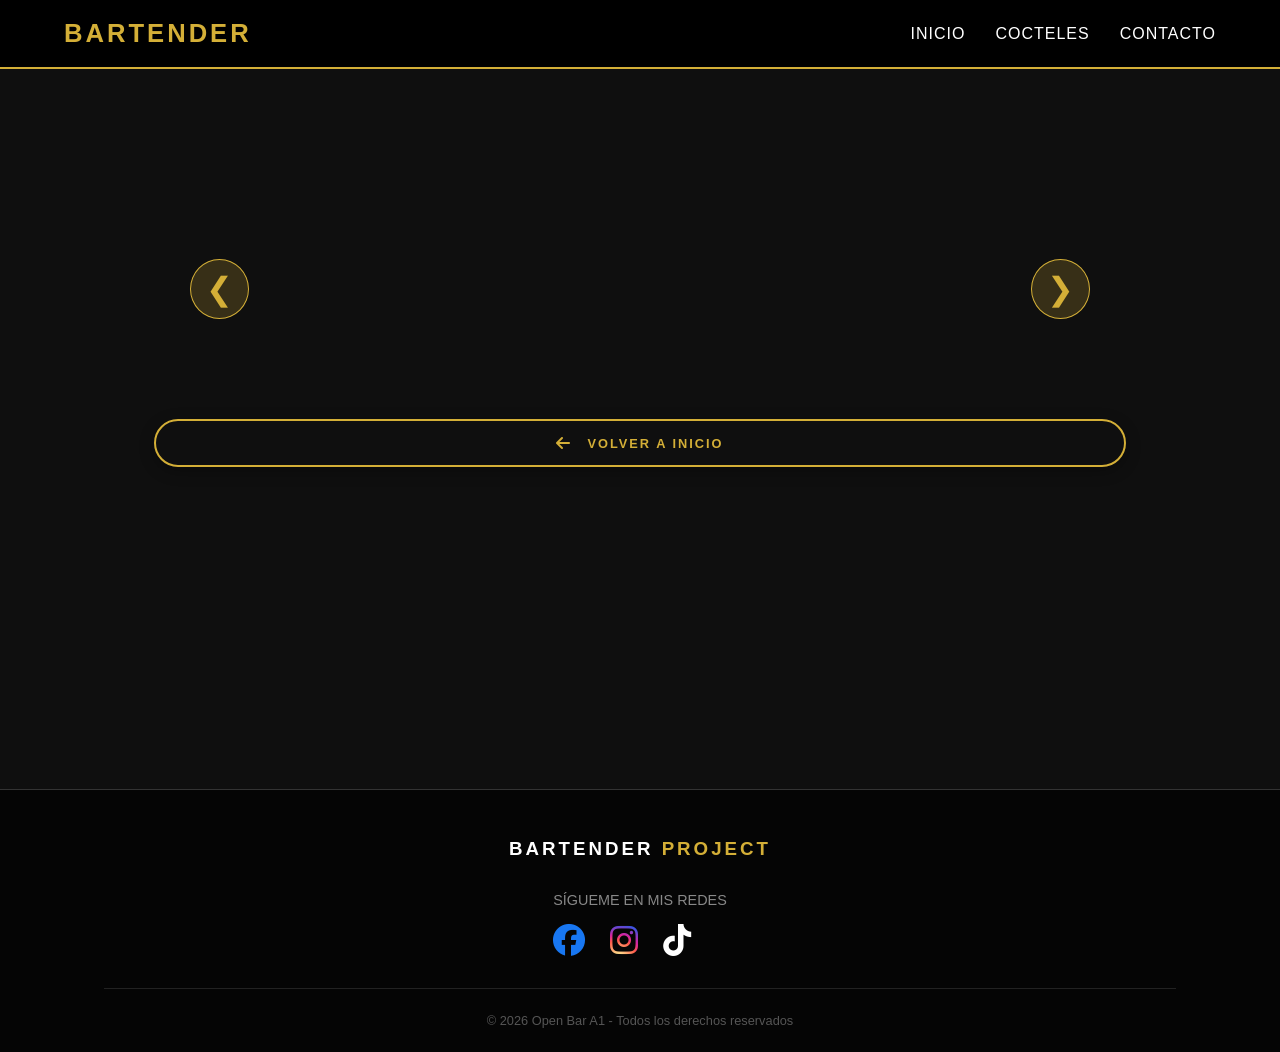
==== evento-detalle.html @ 8eb119ef "Primer subida del proyecto Open Bar A1" ====
<!DOCTYPE html>
<html lang="es">

<head>
    <meta name="viewport" content="width=device-width, initial-scale=1.0">
    <title>Detalle del Evento</title>
    <link rel="stylesheet" href="assets/css/layout.css">
    <link rel="stylesheet" href="assets/css/evento-detalle.css">

    <link rel="stylesheet" href="https://cdnjs.cloudflare.com/ajax/libs/font-awesome/6.5.1/css/all.min.css">
</head>

<body>
    <div id="header-container"></div>

    <main class="detalle-evento">
        <h1 id="evento-titulo" class="pícara"></h1>
        <p id="evento-ubicacion" class="sub-pícara"></p>

        <div class="carousel-container">
            <button class="carousel-btn prev" onclick="moveCarousel(-1)">&#10094;</button>

            <div id="galeria-grid" class="carousel-wrapper">
            </div>

            <button class="carousel-btn next" onclick="moveCarousel(1)">&#10095;</button>
        </div>

<div class="contenedor-volver">
    <a href="../index.html" class="btn-premium-volver">
        <i class="fas fa-arrow-left icon"></i> VOLVER A INICIO
    </a>
</div>
    </main>

    <div id="footer-container"></div>

<script src="assets/js/evento-detalle.js"></script>
    <script src="assets/js/main.js"></script>
</body>

</html>
---- assets/css/layout.css ----
/* 1. Reset Maestro */
* {
    margin: 0;
    padding: 0;
    box-sizing: border-box;
}

html,
body {
    width: 100%;
    overflow-x: hidden;
    background-color: #0f0f0f;
    color: #e0e0e0;
    font-family: 'Segoe UI', sans-serif;
}

body {
    display: flex;
    flex-direction: column;
    min-height: 100vh;
}

main {
    flex: 1;
    width: 100%;
    display: flex;
    flex-direction: column;
    align-items: center;
    text-align: center;
    padding: 10rem 2rem 2rem 2rem;
    min-height: auto;
    background: linear-gradient(rgba(15, 15, 15, 0.8), rgba(15, 15, 15, 0.8)),
        url('https://res.cloudinary.com/demo/image/upload/v1652345767/docs/luxury-bar.jpg');
    background-size: cover;
    background-position: center;
}

h1 {
    font-size: clamp(1.8rem, 6vw, 3.5rem);
    color: #d4af37;
    text-align: center;
    text-transform: uppercase;
    letter-spacing: 2px;
}


/* El botón debe gritar "haz click" */
.btn-primary {
    background-color: #d4af37;
    color: #000;
    padding: 12px 30px;
    border: none;
    font-weight: bold;
    text-transform: uppercase;
    cursor: pointer;
    transition: 0.3s;
    border-radius: 5px;
}

.btn-primary:hover {
    background-color: #fff;
    transform: scale(1.05);
}

/* Botón llamativo */
.btn-primary {
    background-color: #d4af37;
    color: #000;
    padding: 12px 30px;
    text-decoration: none;
    font-weight: bold;
    border-radius: 5px;
    transition: transform 0.3s;
    display: inline-block;
}

.btn-primary:hover {
    transform: scale(1.05);
    background-color: #f1c40f;
}

/* --- WELCOME HERO (Frase de entrada) --- */
.welcome-hero {
    width: 100%;
    min-height: 70vh;
    display: flex;
    justify-content: center;
    align-items: center;
    background: linear-gradient(rgba(15, 15, 15, 0.7), rgba(15, 15, 15, 0.7)),
        url('https://res.cloudinary.com/demo/image/upload/v1652345767/docs/luxury-bar.jpg');
    background-size: cover;
    background-position: center;
    border-radius: 20px;
    margin: 10px 0;
    border: 1px solid rgba(212, 175, 55, 0.1);
}

.hero-content {
    text-align: center;
    padding: 50px 30px;
    background: rgba(0, 0, 0, 0.8);
    backdrop-filter: blur(10px);
    border-radius: 15px;
    border: 1px solid rgba(212, 175, 55, 0.3);
    max-width: 400px;
    box-shadow: 0 20px 40px rgba(0, 0, 0, 0.6);
}

/* Tipografía de la frase pícara */
.pícara {
    color: #d4af37;
    font-size: clamp(1.8rem, 6vw, 2.8rem);
    font-weight: 800;
    line-height: 1.1;
    margin-bottom: 15px;
    text-transform: uppercase;
    letter-spacing: -1px;
    max-width: 800px;
}

.sub-pícara {
    color: #ffffff;
    font-size: clamp(1rem, 3vw, 1.2rem);
    font-style: italic;
    font-weight: 300;
    max-width: 500px;
    margin-bottom: 35px;
    line-height: 1.5;
    opacity: 0.9;
}

/* --- Indicador de Scroll --- */
.scroll-indicator {
    margin-top: 30px;
    margin-bottom: 20px;
    display: flex;
    flex-direction: column;
    align-items: center;
    gap: 10px;
    animation: bounce 2s infinite; /* El brinco suave */
}

/* Dibujo del Mouse */
.mouse {
    width: 25px;
    height: 40px;
    border: 2px solid #d4af37; /* Tu dorado corporativo */
    border-radius: 20px;
    position: relative;
}

/* La ruedita del mouse */
.wheel {
    width: 4px;
    height: 8px;
    background-color: #d4af37;
    border-radius: 2px;
    position: absolute;
    top: 8px;
    left: 50%;
    transform: translateX(-50%);
}

.scroll-indicator p {
    font-size: 0.8rem;
    text-transform: uppercase;
    letter-spacing: 2px;
    color: rgba(255, 255, 255, 0.6); /* Un gris suave para no quitar protagonismo */
    font-weight: 400;
}

/* Animación de Brinco Sutil */
@keyframes bounce {
    0%, 20%, 50%, 80%, 100% {
        transform: translateY(0);
    }
    40% {
        transform: translateY(-8px);
    }
    60% {
        transform: translateY(-4px);
    }
}

/* Sección de Eventos */
.eventos-section {
    padding: 20px 5% 60px 5%;
    background-color: #0f0f0f;
}

.section-title {
    color: #d4af37;
    text-align: center;
    margin-bottom: 40px;
    font-size: 1.8rem;
    text-transform: uppercase;
    letter-spacing: 3px;
}

/* Contenedor del Scroll */
.eventos-container {
    display: flex;
    gap: 20px;
    overflow-x: auto;
    padding-top: 20px; 
    padding-left: 5%; /* Alineado con tu padding general */
    padding-right: 5%;
    padding-bottom: 20px;
    scroll-snap-type: x mandatory; /* Hace que las cards "encajen" al deslizar */
    scrollbar-width: none; /* Oculta scrollbar en Firefox */
}

.eventos-container::-webkit-scrollbar {
    display: none; /* Oculta scrollbar en Chrome/Safari */
}

/* La Card Individual */
.event-card {
    flex: 0 0 280px; /* No se encogen, siempre miden 280px */
    background: #1a1a1a;
    border-radius: 15px;
    overflow: hidden;
    border: 1px solid rgba(212, 175, 55, 0.2);
    scroll-snap-align: center;
    transition: transform 0.3s ease;
}

.event-card:hover {
    transform: translateY(-10px);
    border-color: #d4af37;
}

.event-image {
    width: 100%;
    height: 200px; /* O el alto que prefieras para tus cards */
    background-size: cover;    /* Esto hace que la foto llene el espacio sin deformarse */
    background-position: center; /* Centra la parte más importante de la foto */
    border-bottom: 1px solid rgba(212, 175, 55, 0.1); /* Separación sutil con el texto */
}

.event-info {
    padding: 20px;
}

.event-info h3 {
    color: #d4af37;
    margin-bottom: 10px;
    font-size: 1.2rem;
}

.event-info p {
    font-size: 0.9rem;
    color: #ccc;
    line-height: 1.4;
}

/* Ajuste móvil */
@media (max-width: 768px) {
    .welcome-hero {
        min-height: 60vh;
        border-radius: 0;
    }

    .hero-content {
        width: 90%;
        padding: 40px 20px;
    }
}
---- assets/css/evento-detalle.css ----
/* assets/css/evento-detalle.css */

main.detalle-evento {
    min-height: 80vh;
    /* Esto empuja el footer hacia el final de la pantalla */
    display: flex;
    flex-direction: column;
    align-items: center;
    padding-bottom: 50px;
    /* Espacio antes del footer */
}

.detalle-evento {
    padding-top: 140px;
    /* Un poco más de espacio para el header dorado */
    text-align: center;
    min-height: 70vh;
    /* Ajustado para que el footer no suba demasiado si hay poco contenido */
    display: flex;
    flex-direction: column;
    align-items: center;
}

.galeria-container {
    display: grid;
    grid-template-columns: repeat(auto-fill, minmax(300px, 1fr));
    gap: 20px;
    padding: 40px 5%;
    width: 100%;
}

.galeria-item {
    overflow: hidden;
    border-radius: 12px;
    border: 1px solid rgba(212, 175, 55, 0.3);
    transition: all 0.3s ease;
    background: #1a1a1a;
}

.galeria-item:hover {
    transform: translateY(-5px);
    border-color: #d4af37;
    box-shadow: 0 10px 20px rgba(0, 0, 0, 0.5);
}

.foto-galeria,
.video-galeria {
    width: 100%;
    display: block;
    aspect-ratio: 16 / 9;
    object-fit: cover;
}

.galeria-item img,
.galeria-item video {
    width: 100%;
    height: auto;
    /* IMPORTANTE: Esto hace que se vea completa */
    max-height: 80vh;
    /* Evita que fotos muy verticales se salgan de la pantalla */
    display: block;
    border-radius: 15px;
    object-fit: initial;
}


/* assets/css/evento-detalle.css */

.contenedor-volver {
    margin-top: 60px;
    margin-bottom: 40px;
    text-align: center;
    width: 100%;
}

.btn-premium-volver {
    display: inline-flex;
    align-items: center;
    gap: 15px; /* Espacio entre el ícono y el texto */
    padding: 14px 25px;
    background: transparent;
    color: #d4af37; /* Dorado principal */
    text-decoration: none;
    font-weight: 700;
    font-size: 0.8rem;
    text-transform: uppercase;
    width: 80%;
    justify-content: center;
    letter-spacing: 2px;
    border: 2px solid #d4af37;
    border-radius: 100px; /* Estilo píldora, muy moderno */
    transition: all 0.4s cubic-bezier(0.175, 0.885, 0.32, 1.275);
    box-shadow: 0 4px 15px rgba(0, 0, 0, 0.3);
}

.btn-premium-volver .icon {
    font-size: 1rem;
    transition: transform 0.3s ease;
}

/* Efecto Hover Pro */
.btn-premium-volver:hover {
    background: #d4af37;
    color: #000; /* Texto negro sobre fondo dorado */
    transform: translateY(-5px); /* Se eleva */
    box-shadow: 0 12px 25px rgba(212, 175, 55, 0.4); /* Brillo dorado */
}

.btn-premium-volver:hover .icon {
    transform: translateX(-8px); /* La flecha se mueve a la izquierda invitando a volver */
}

/* Efecto al hacer clic */
.btn-premium-volver:active {
    transform: translateY(-2px);
    box-shadow: 0 5px 10px rgba(212, 175, 55, 0.2);
}



/* Contenedor principal del carrusel */
.carousel-container {
    position: relative;
    width: 100%;
    max-width: 900px;
    margin: 0 auto 40px auto;
    display: flex;
    align-items: center;
    justify-content: center;
    gap: 5px;
    /* Reducimos el gap en móvil */
}

/* Envoltura que oculta lo que desborda */
.carousel-wrapper {
    display: flex;
    overflow: hidden;
    width: 100%;
    /* Ocupa todo el ancho disponible */
    border-radius: 15px;
}

/* Ajuste de cada foto o video dentro del carrusel */
.galeria-item {
    min-width: 100%;
    transition: transform 0.5s ease;
    display: flex;
    justify-content: center;
    align-items: center;
    background: transparent;
}

.galeria-item img,
.galeria-item video {
    width: 100%;
    height: auto;
    display: block;
    border-radius: 15px;
    object-fit: cover;
}

/* Estilo de las flechas */
.carousel-btn {
    background: rgba(212, 175, 55, 0.2);
    /* Dorado transparente */
    color: #d4af37;
    border: 1px solid #d4af37;
    font-size: 2rem;
    padding: 10px 15px;
    cursor: pointer;
    border-radius: 50%;
    transition: 0.3s;
    z-index: 10;
}

.carousel-btn:hover {
    background: #d4af37;
    color: #000;
}

@media (max-width: 480px) {
    .detalle-evento {
        padding-top: 100px;
        /* Menos espacio arriba en móvil */
    }

    .carousel-container {
        width: 100%;
        padding: 0 10px;
        /* Pequeño margen para que las flechas no toquen el borde */
    }

    .galeria-item img,
    .galeria-item video {
        height: auto;
        max-height: 60vh;
        /* Evita que el video sea más alto que la pantalla */
        width: 100%;
        object-fit: contain;
    }

    /* Ajuste de flechas para que no estorben el contenido */
    .carousel-btn {
        padding: 8px 12px;
        font-size: 1.2rem;
        background: rgba(0, 0, 0, 0.5);
        /* Más oscuro para mejor visibilidad */
    }

    .prev {
        left: 5px;
    }

    .next {
        right: 5px;
    }
}
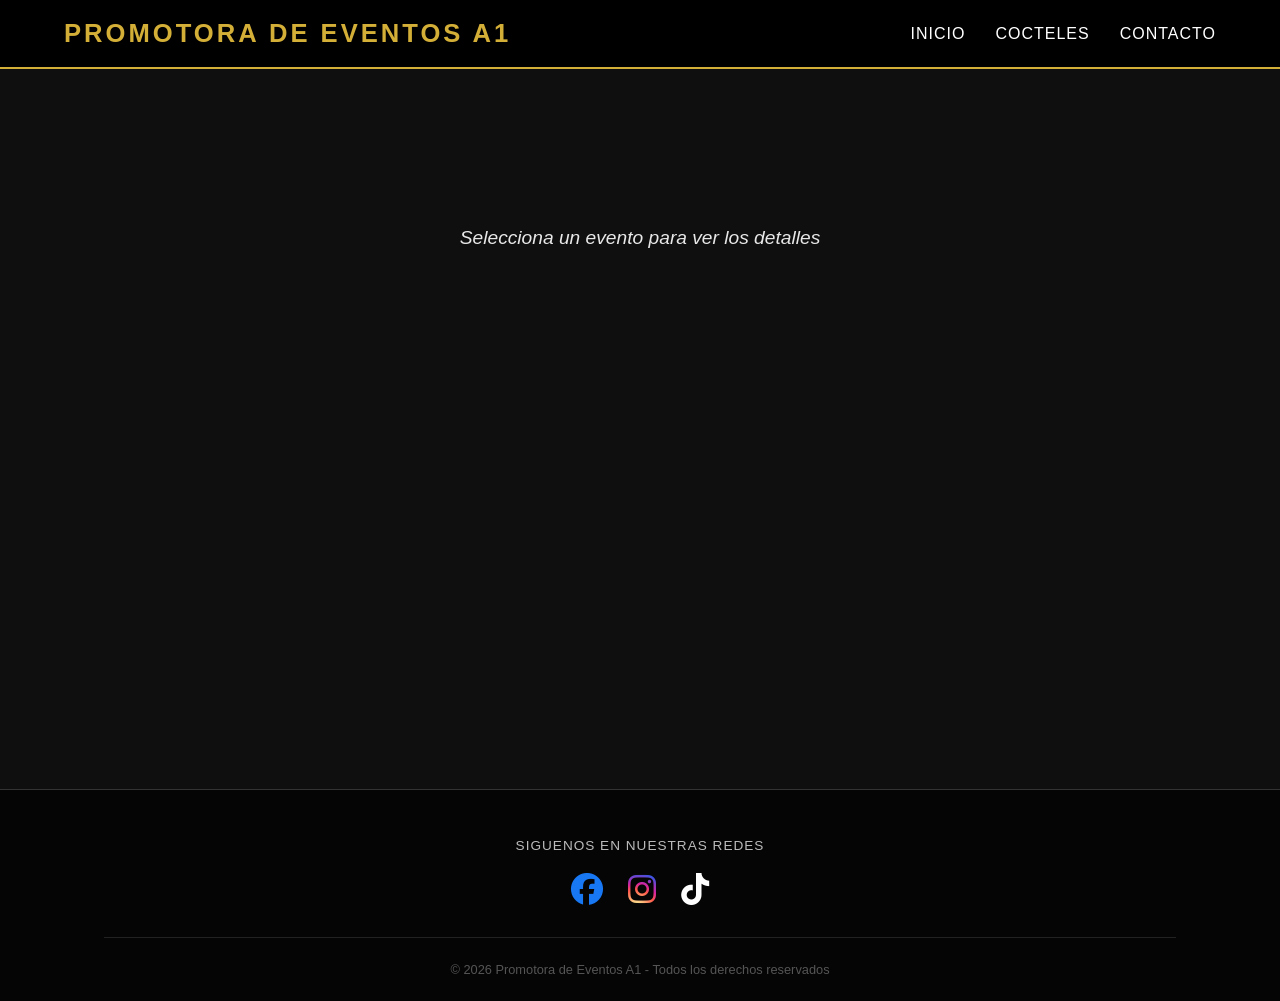
==== commit 4fca247e: "new" ====
--- a/evento-detalle.html
+++ b/evento-detalle.html
@@ -13,29 +13,27 @@
 <body>
     <div id="header-container"></div>
 
-    <main class="detalle-evento">
-        <h1 id="evento-titulo" class="pícara"></h1>
-        <p id="evento-ubicacion" class="sub-pícara"></p>
+<main class="detalle-evento">
+    <h1 id="evento-titulo" class="pícara"></h1>
+    <!-- Quitamos el ID de ubicación para que no salga el 'undefined' de main.js -->
+    <p class="sub-pícara">Selecciona un evento para ver los detalles</p>
 
-        <div class="carousel-container">
-            <button class="carousel-btn prev" onclick="moveCarousel(-1)">&#10094;</button>
+    <!-- AQUÍ SE CARGARÁN LAS CARDS -->
+    <div id="eventos-destacados-container" class="eventos-grid"></div>
 
-            <div id="galeria-grid" class="carousel-wrapper">
-            </div>
-
-            <button class="carousel-btn next" onclick="moveCarousel(1)">&#10095;</button>
+    <!-- MODAL OCULTO -->
+    <div id="modal-galeria" class="modal-overlay" style="display:none;">
+        <div class="modal-content">
+            <span class="close-btn" onclick="cerrarModal()">&times;</span>
+            <h2 id="modal-titulo-evento" style="color: #d4af37;"></h2>
+            <div id="modal-grid"></div>
         </div>
-
-<div class="contenedor-volver">
-    <a href="../index.html" class="btn-premium-volver">
-        <i class="fas fa-arrow-left icon"></i> VOLVER A INICIO
-    </a>
-</div>
-    </main>
+    </div>
+</main>
 
     <div id="footer-container"></div>
 
-<script src="assets/js/evento-detalle.js"></script>
+    <script src="assets/js/evento-detalle.js"></script>
     <script src="assets/js/main.js"></script>
 </body>
 
--- a/assets/css/layout.css
+++ b/assets/css/layout.css
@@ -137,14 +137,16 @@
     flex-direction: column;
     align-items: center;
     gap: 10px;
-    animation: bounce 2s infinite; /* El brinco suave */
+    animation: bounce 2s infinite;
+    /* El brinco suave */
 }
 
 /* Dibujo del Mouse */
 .mouse {
     width: 25px;
     height: 40px;
-    border: 2px solid #d4af37; /* Tu dorado corporativo */
+    border: 2px solid #d4af37;
+    /* Tu dorado corporativo */
     border-radius: 20px;
     position: relative;
 }
@@ -165,18 +167,26 @@
     font-size: 0.8rem;
     text-transform: uppercase;
     letter-spacing: 2px;
-    color: rgba(255, 255, 255, 0.6); /* Un gris suave para no quitar protagonismo */
+    color: rgba(255, 255, 255, 0.6);
+    /* Un gris suave para no quitar protagonismo */
     font-weight: 400;
 }
 
 /* Animación de Brinco Sutil */
 @keyframes bounce {
-    0%, 20%, 50%, 80%, 100% {
+
+    0%,
+    20%,
+    50%,
+    80%,
+    100% {
         transform: translateY(0);
     }
+
     40% {
         transform: translateY(-8px);
     }
+
     60% {
         transform: translateY(-4px);
     }
@@ -202,21 +212,26 @@
     display: flex;
     gap: 20px;
     overflow-x: auto;
-    padding-top: 20px; 
-    padding-left: 5%; /* Alineado con tu padding general */
+    padding-top: 20px;
+    padding-left: 5%;
+    /* Alineado con tu padding general */
     padding-right: 5%;
     padding-bottom: 20px;
-    scroll-snap-type: x mandatory; /* Hace que las cards "encajen" al deslizar */
-    scrollbar-width: none; /* Oculta scrollbar en Firefox */
+    scroll-snap-type: x mandatory;
+    /* Hace que las cards "encajen" al deslizar */
+    scrollbar-width: none;
+    /* Oculta scrollbar en Firefox */
 }
 
 .eventos-container::-webkit-scrollbar {
-    display: none; /* Oculta scrollbar en Chrome/Safari */
+    display: none;
+    /* Oculta scrollbar en Chrome/Safari */
 }
 
 /* La Card Individual */
 .event-card {
-    flex: 0 0 280px; /* No se encogen, siempre miden 280px */
+    flex: 0 0 280px;
+    /* No se encogen, siempre miden 280px */
     background: #1a1a1a;
     border-radius: 15px;
     overflow: hidden;
@@ -232,10 +247,14 @@
 
 .event-image {
     width: 100%;
-    height: 200px; /* O el alto que prefieras para tus cards */
-    background-size: cover;    /* Esto hace que la foto llene el espacio sin deformarse */
-    background-position: center; /* Centra la parte más importante de la foto */
-    border-bottom: 1px solid rgba(212, 175, 55, 0.1); /* Separación sutil con el texto */
+    height: 200px;
+    /* O el alto que prefieras para tus cards */
+    background-size: cover;
+    /* Esto hace que la foto llene el espacio sin deformarse */
+    background-position: center;
+    /* Centra la parte más importante de la foto */
+    border-bottom: 1px solid rgba(212, 175, 55, 0.1);
+    /* Separación sutil con el texto */
 }
 
 .event-info {
--- a/assets/css/evento-detalle.css
+++ b/assets/css/evento-detalle.css
@@ -178,6 +178,124 @@
     color: #000;
 }
 
+/* Contenedor de las tarjetas */
+.eventos-grid {
+    display: flex;
+    flex-wrap: wrap;
+    gap: 30px;
+    justify-content: center;
+    padding: 20px;
+    margin-top: 30px;
+}
+
+/* Diseño de la Tarjeta */
+.evento-card-small {
+    background: #111;
+    border: 1px solid #333;
+    border-radius: 10px;
+    width: 280px;
+    cursor: pointer;
+    transition: 0.3s;
+    overflow: hidden;
+}
+
+.evento-card-small:hover {
+    border-color: #d4af37;
+    transform: translateY(-5px);
+}
+
+.card-img-wrapper {
+    width: 100%;
+    height: 180px;
+}
+
+.card-img-wrapper img {
+    width: 100%;
+    height: 100%;
+    object-fit: cover;
+}
+
+.info-card {
+    padding: 15px;
+    text-align: center;
+}
+
+.info-card h3 {
+    color: #d4af37;
+    font-size: 1.1rem;
+    margin-bottom: 5px;
+}
+
+.info-card p {
+    color: #aaa;
+    font-size: 0.85rem;
+}
+
+/* Ajustes del Modal */
+.modal-overlay {
+    display: none;
+    position: fixed;
+    top: 0; left: 0;
+    width: 100%; height: 100%;
+    background: rgba(0, 0, 0, 0.85);
+    backdrop-filter: blur(8px); /* Efecto elegante */
+    z-index: 10000;
+    justify-content: center;
+    align-items: flex-start;
+    overflow-y: auto;
+    padding: 40px 20px;
+}
+
+.modal-content {
+    background: #0a0a0a;
+    border: 1px solid #d4af37;
+    border-radius: 15px;
+    width: 100%;
+    max-width: 1100px;
+    position: relative;
+    padding: 30px;
+    box-shadow: 0 0 30px rgba(212, 175, 55, 0.2);
+}
+
+
+.close-btn {
+    position: absolute;
+    top: 15px; right: 20px;
+    font-size: 30px;
+    color: #d4af37;
+    cursor: pointer;
+    transition: 0.3s;
+}
+
+
+.close-btn:hover { transform: scale(1.2); color: #fff; }
+
+/* Rejilla de la Galería (Masonry-style) */
+#modal-grid {
+    column-count: 2; /* 2 columnas en móvil */
+    column-gap: 15px;
+    margin-top: 20px;
+}
+
+.img-modal-original {
+    width: 100%;
+    margin-bottom: 15px;
+}
+
+.img-modal-item, .video-modal-item {
+    width: 100%;
+    margin-bottom: 15px;
+    border-radius: 8px;
+    display: block;
+    border: 1px solid #222;
+    transition: 0.3s ease;
+}
+
+.img-modal-item:hover {
+    border-color: #d4af37;
+    transform: scale(1.02);
+}
+
 @media (max-width: 480px) {
     .detalle-evento {
         padding-top: 100px;
@@ -214,4 +332,8 @@
     .next {
         right: 5px;
     }
+}
+
+@media (min-width: 768px) {
+    #modal-grid { column-count: 3; } /* 3 columnas en PC */
 }
